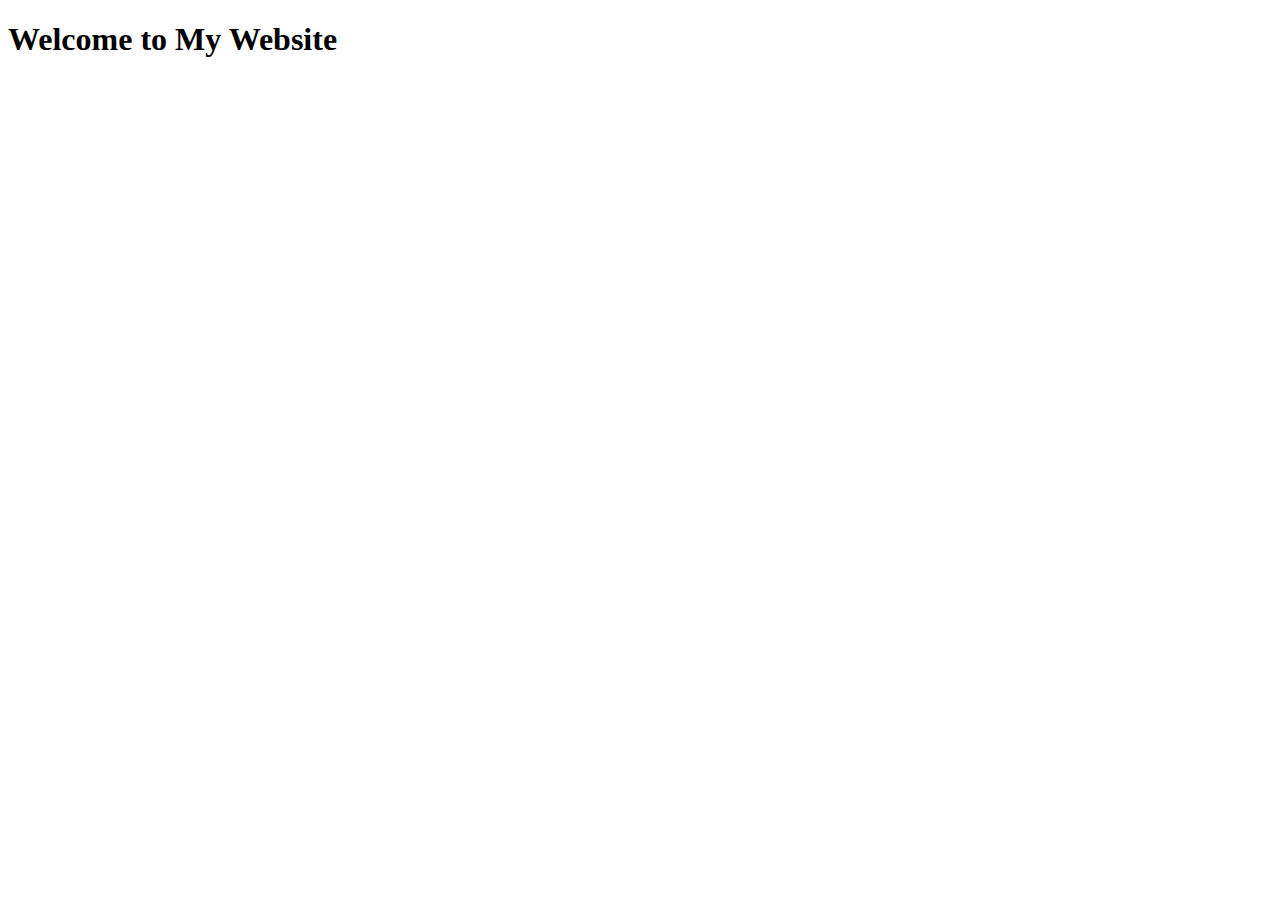
==== images/index.html @ 929d715b "created index" ====
<!DOCTYPE html>
<html lang="en">
  <head>
    <meta charset="UTF-8">
    <meta name="viewport" content="width=device-width, initial-scale=1.0">
    <meta http-equiv="X-UA-Compatible" content="ie=edge">
    <title>Hannah Kieu Bacus</title>
    <link rel="stylesheet" href="./style.css">
  </head>
  <body>
    <main>
        <h1>Welcome to My Website</h1>  
    </main>
  </body>
</html>
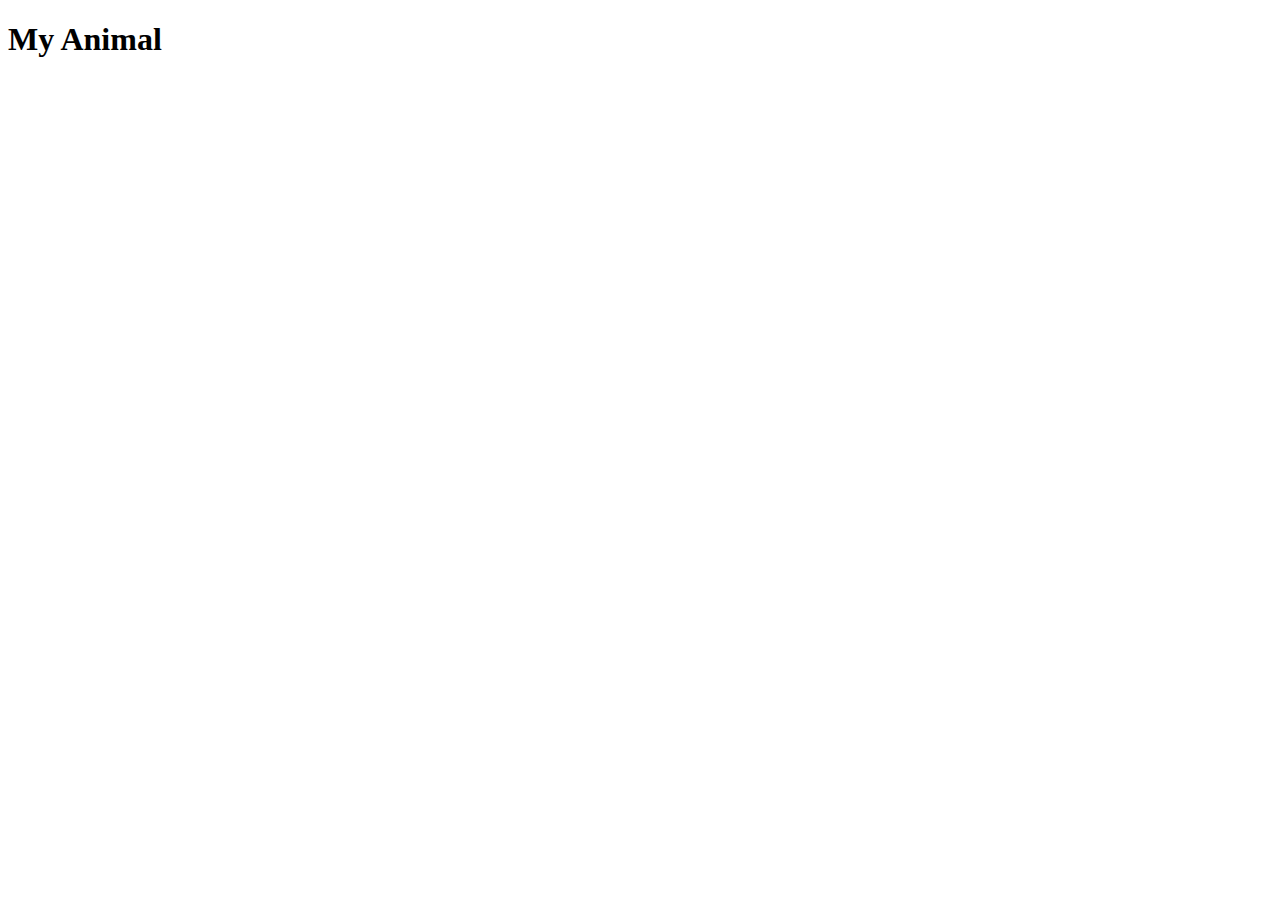
==== commit b3fea5cd: "created index" ====
--- a/images/index.html
+++ b/images/index.html
@@ -9,7 +9,7 @@
   </head>
   <body>
     <main>
-        <h1>Welcome to My Website</h1>  
+        <h1>My Animal</h1>  
     </main>
   </body>
 </html>